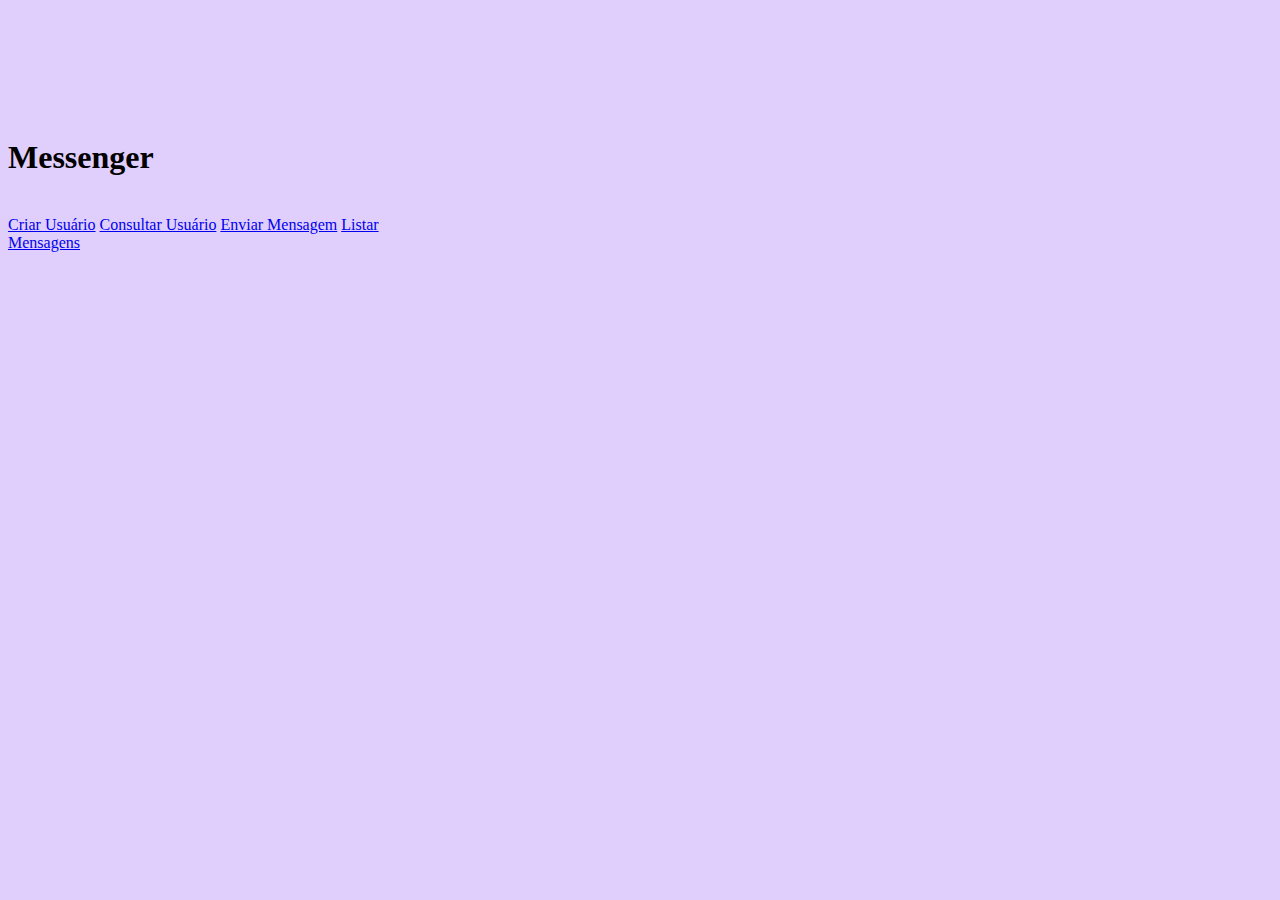
==== html/index.html @ af7db520 "Add initial project" ====
<!DOCTYPE html>
<html lang="pt-BR">
  <head>
    <title>Messenger</title>
    <meta charset="UTF-8">
    <link href="https://cdn.jsdelivr.net/npm/bootstrap@5.0.0-beta3/dist/css/bootstrap.min.css" rel="stylesheet" integrity="sha384-eOJMYsd53ii+scO/bJGFsiCZc+5NDVN2yr8+0RDqr0Ql0h+rP48ckxlpbzKgwra6" crossorigin="anonymous">
    <link href="../css/style.css" rel="stylesheet">
  </head>
  <body>
    <div class="container text-center">
    <div class="card mx-auto text-center">
      <br>
      <h1>Messenger</h1>
      <br>
      <div class="d-grid gap-2 col-6 mx-auto">
        <a href="create_user.html" class="btn btn-warning" type="button">Criar Usuário</a>
        <a href="get_user.html" class="btn btn-warning" type="button">Consultar Usuário</a>
        <a href="send_mail.html" class="btn btn-warning" type="button">Enviar Mensagem</a>
        <a href="list_mails.html" class="btn btn-warning" type="button">Listar Mensagens</a>
      </div>
    </div>
  </body>
  <script type="text/javascript" src='../js/index.js'></script>
</html>
---- css/style.css ----
body {
  background-color: #e0cffc;
}

.container {
  height: 300px;
  margin-top: 100px;
}

.card {
  width: 25rem;
  height: 300px;
}

.user {
  margin: auto;
}
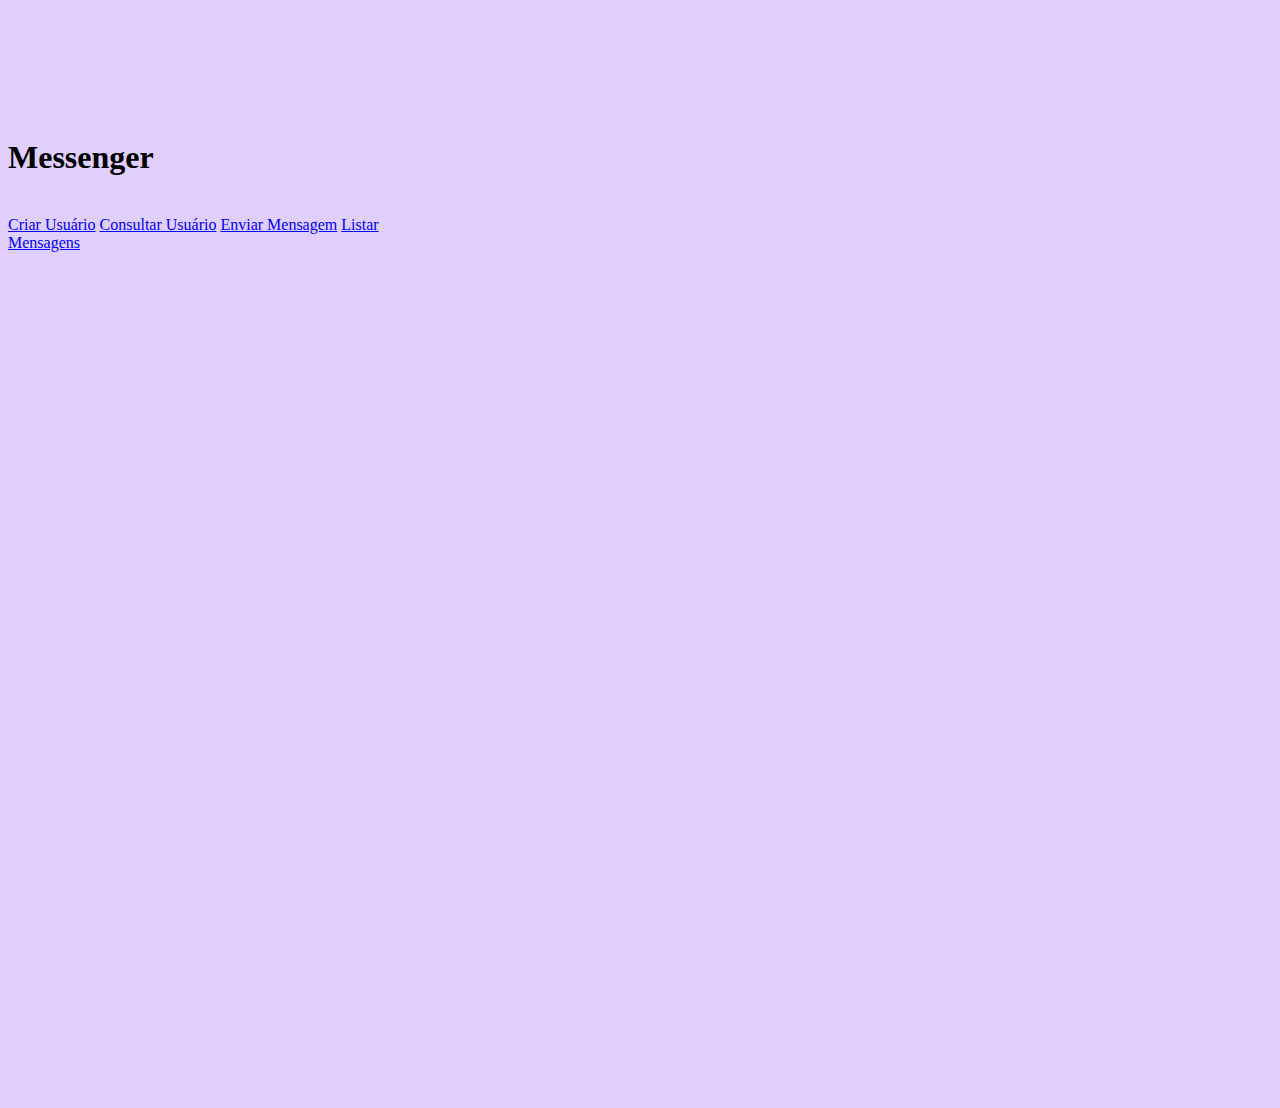
==== commit 79ded69c: "Add formatted code" ====
--- a/html/index.html
+++ b/html/index.html
@@ -1,24 +1,23 @@
 <!DOCTYPE html>
 <html lang="pt-BR">
-  <head>
-    <title>Messenger</title>
-    <meta charset="UTF-8">
-    <link href="https://cdn.jsdelivr.net/npm/bootstrap@5.0.0-beta3/dist/css/bootstrap.min.css" rel="stylesheet" integrity="sha384-eOJMYsd53ii+scO/bJGFsiCZc+5NDVN2yr8+0RDqr0Ql0h+rP48ckxlpbzKgwra6" crossorigin="anonymous">
-    <link href="../css/style.css" rel="stylesheet">
-  </head>
-  <body>
-    <div class="container text-center">
-    <div class="card mx-auto text-center">
-      <br>
-      <h1>Messenger</h1>
-      <br>
-      <div class="d-grid gap-2 col-6 mx-auto">
-        <a href="create_user.html" class="btn btn-warning" type="button">Criar Usuário</a>
-        <a href="get_user.html" class="btn btn-warning" type="button">Consultar Usuário</a>
-        <a href="send_mail.html" class="btn btn-warning" type="button">Enviar Mensagem</a>
-        <a href="list_mails.html" class="btn btn-warning" type="button">Listar Mensagens</a>
-      </div>
-    </div>
-  </body>
-  <script type="text/javascript" src='../js/index.js'></script>
+    <head>
+        <title>Messenger</title>
+        <meta charset="UTF-8">
+        <link href="https://cdn.jsdelivr.net/npm/bootstrap@5.0.0-beta3/dist/css/bootstrap.min.css" rel="stylesheet" integrity="sha384-eOJMYsd53ii+scO/bJGFsiCZc+5NDVN2yr8+0RDqr0Ql0h+rP48ckxlpbzKgwra6" crossorigin="anonymous">
+        <link href="../css/style.css" rel="stylesheet">
+    </head>
+    <body>
+        <div class="container text-center">
+        <div class="card mx-auto text-center">
+            <br>
+            <h1>Messenger</h1>
+            <br>
+            <div class="d-grid gap-2 col-6 mx-auto">
+                <a href="create_user.html" class="btn btn-warning" type="button">Criar Usuário</a>
+                <a href="get_user.html" class="btn btn-warning" type="button">Consultar Usuário</a>
+                <a href="send_mail.html" class="btn btn-warning" type="button">Enviar Mensagem</a>
+                <a href="list_mails.html" class="btn btn-warning" type="button">Listar Mensagens</a>
+            </div>
+        </div>
+    </body>
 </html>
--- a/css/style.css
+++ b/css/style.css
@@ -1,5 +1,6 @@
 body {
   background-color: #e0cffc;
+  height: 1000px;
 }
 
 .container {
@@ -15,3 +16,10 @@
 .user {
   margin: auto;
 }
+
+#email_list {
+  height: 1000px;
+  margin-top: 50px;
+  margin-left: -250px;
+  width: 1000px;
+}
